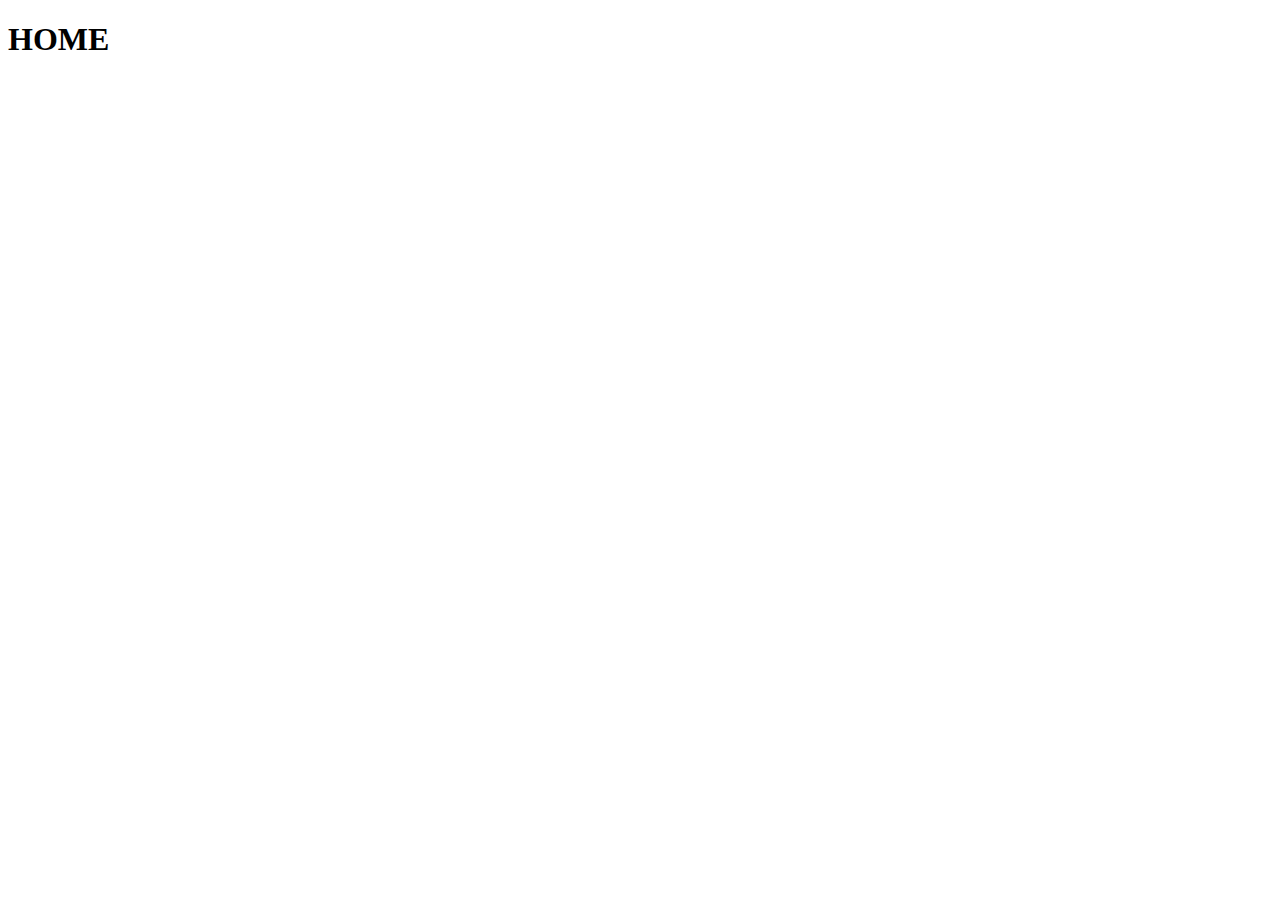
==== index.html @ 8a4a31cf "carga del proyecto" ====
<!DOCTYPE html>
<html lang="en">
<head>
    <meta charset="UTF-8">
    <meta name="viewport" content="width=device-width, initial-scale=1.0">
    <title> HOME </title>
</head>
<body>
    
    <header>
        <h1> HOME 
        </h1>
    </header>

    <script src="./js/script.js"></script>
</body>
</html>
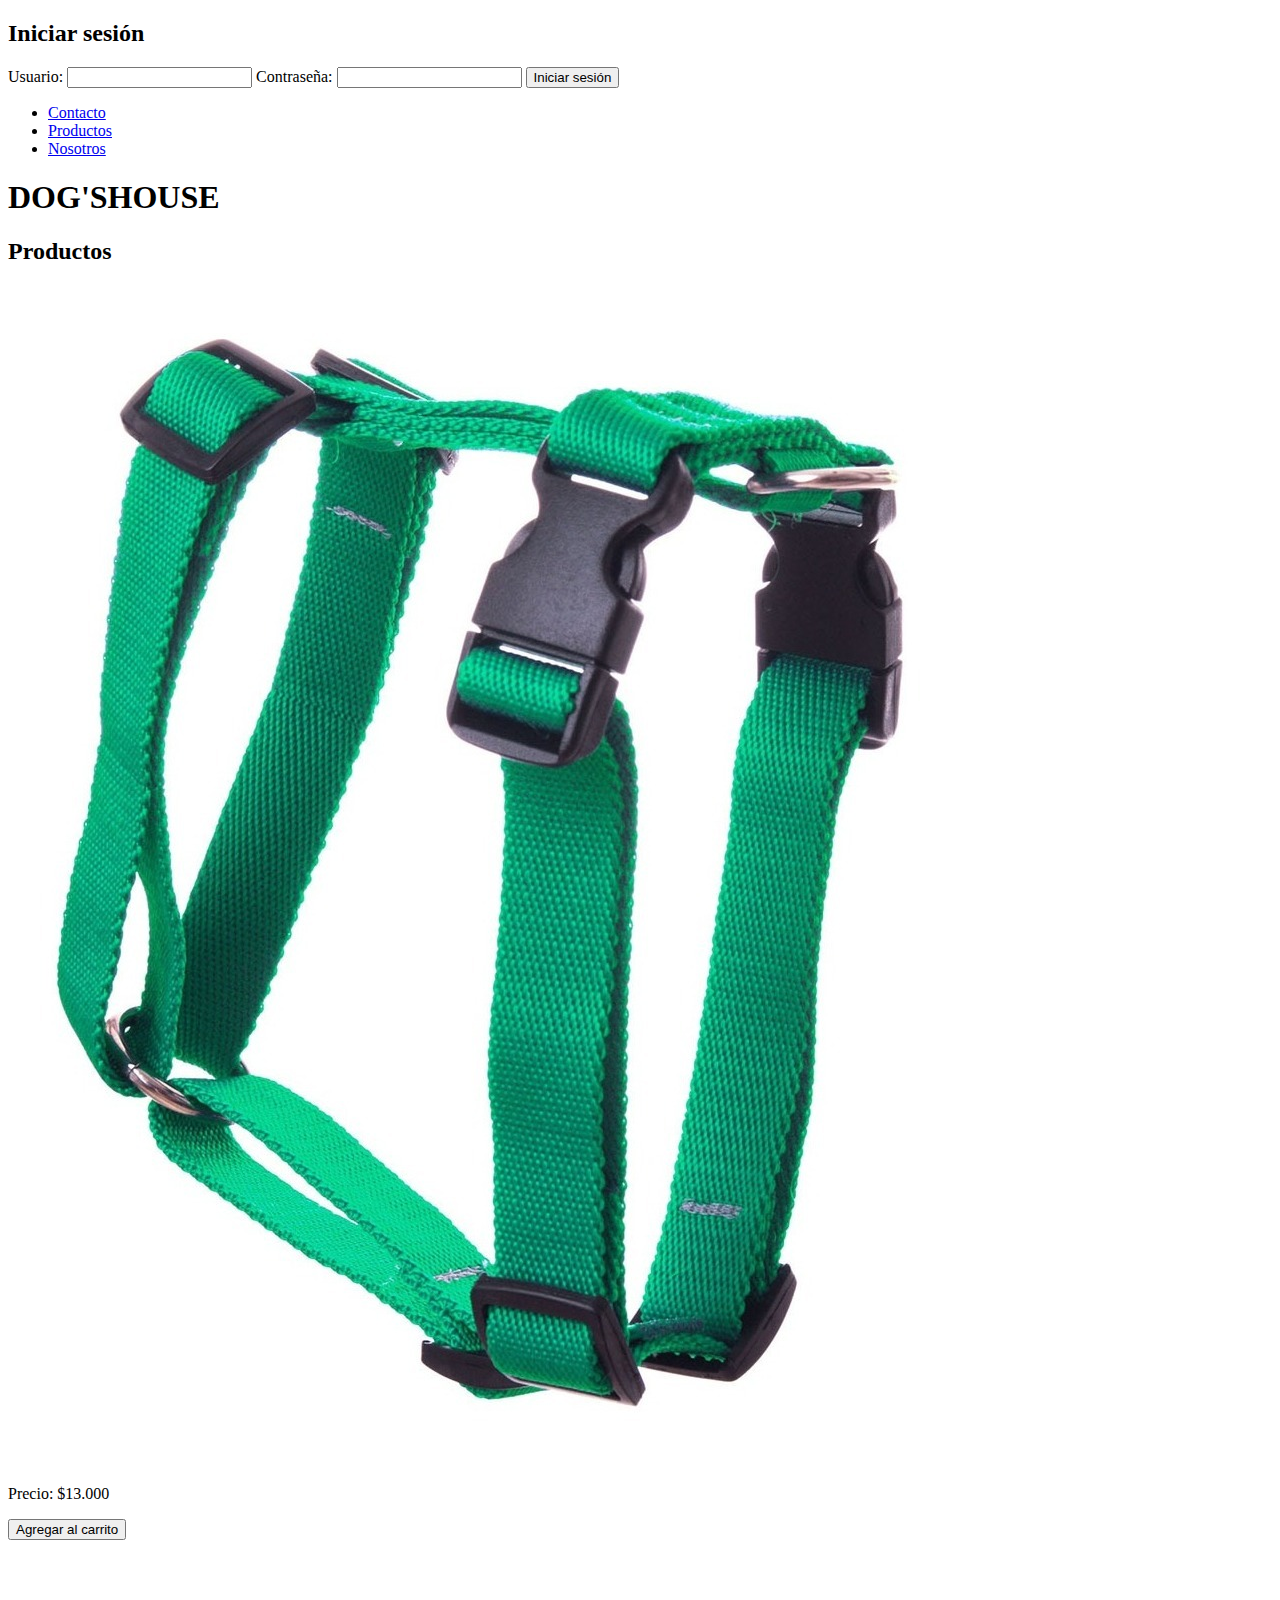
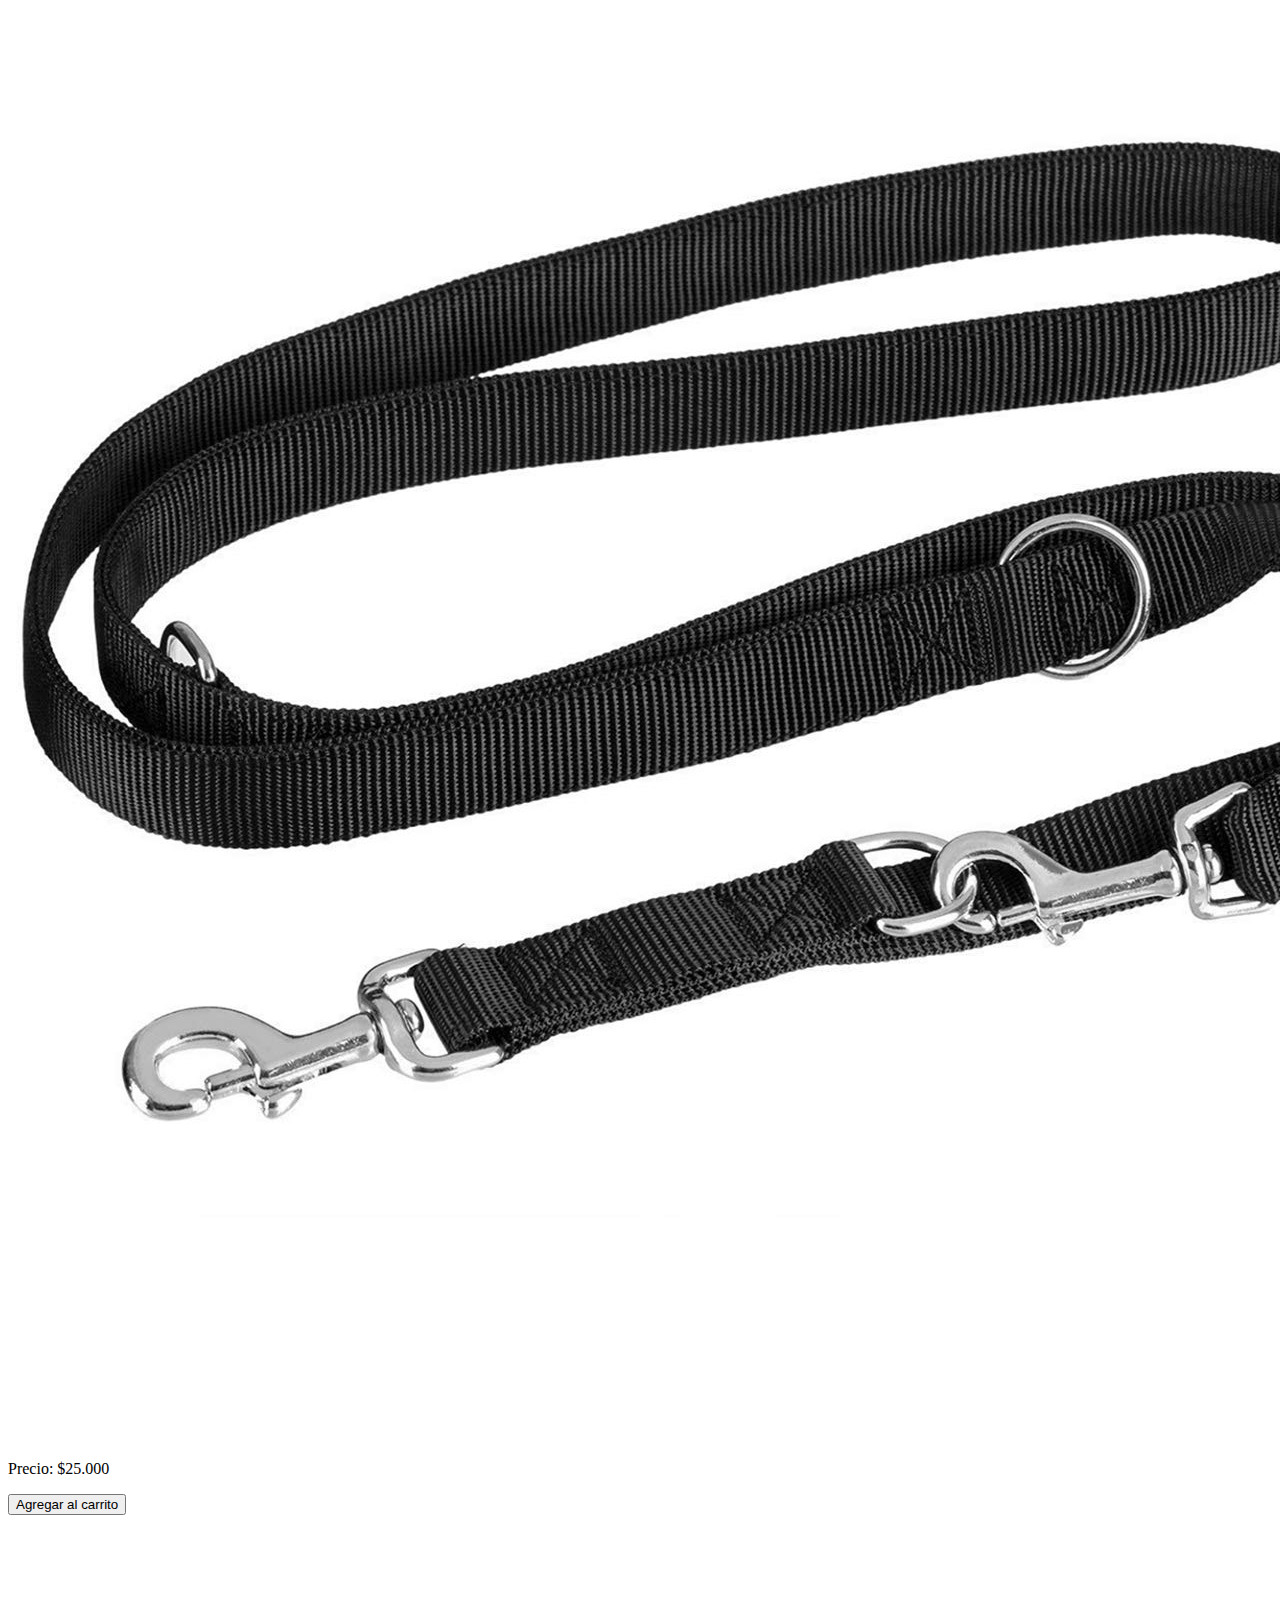
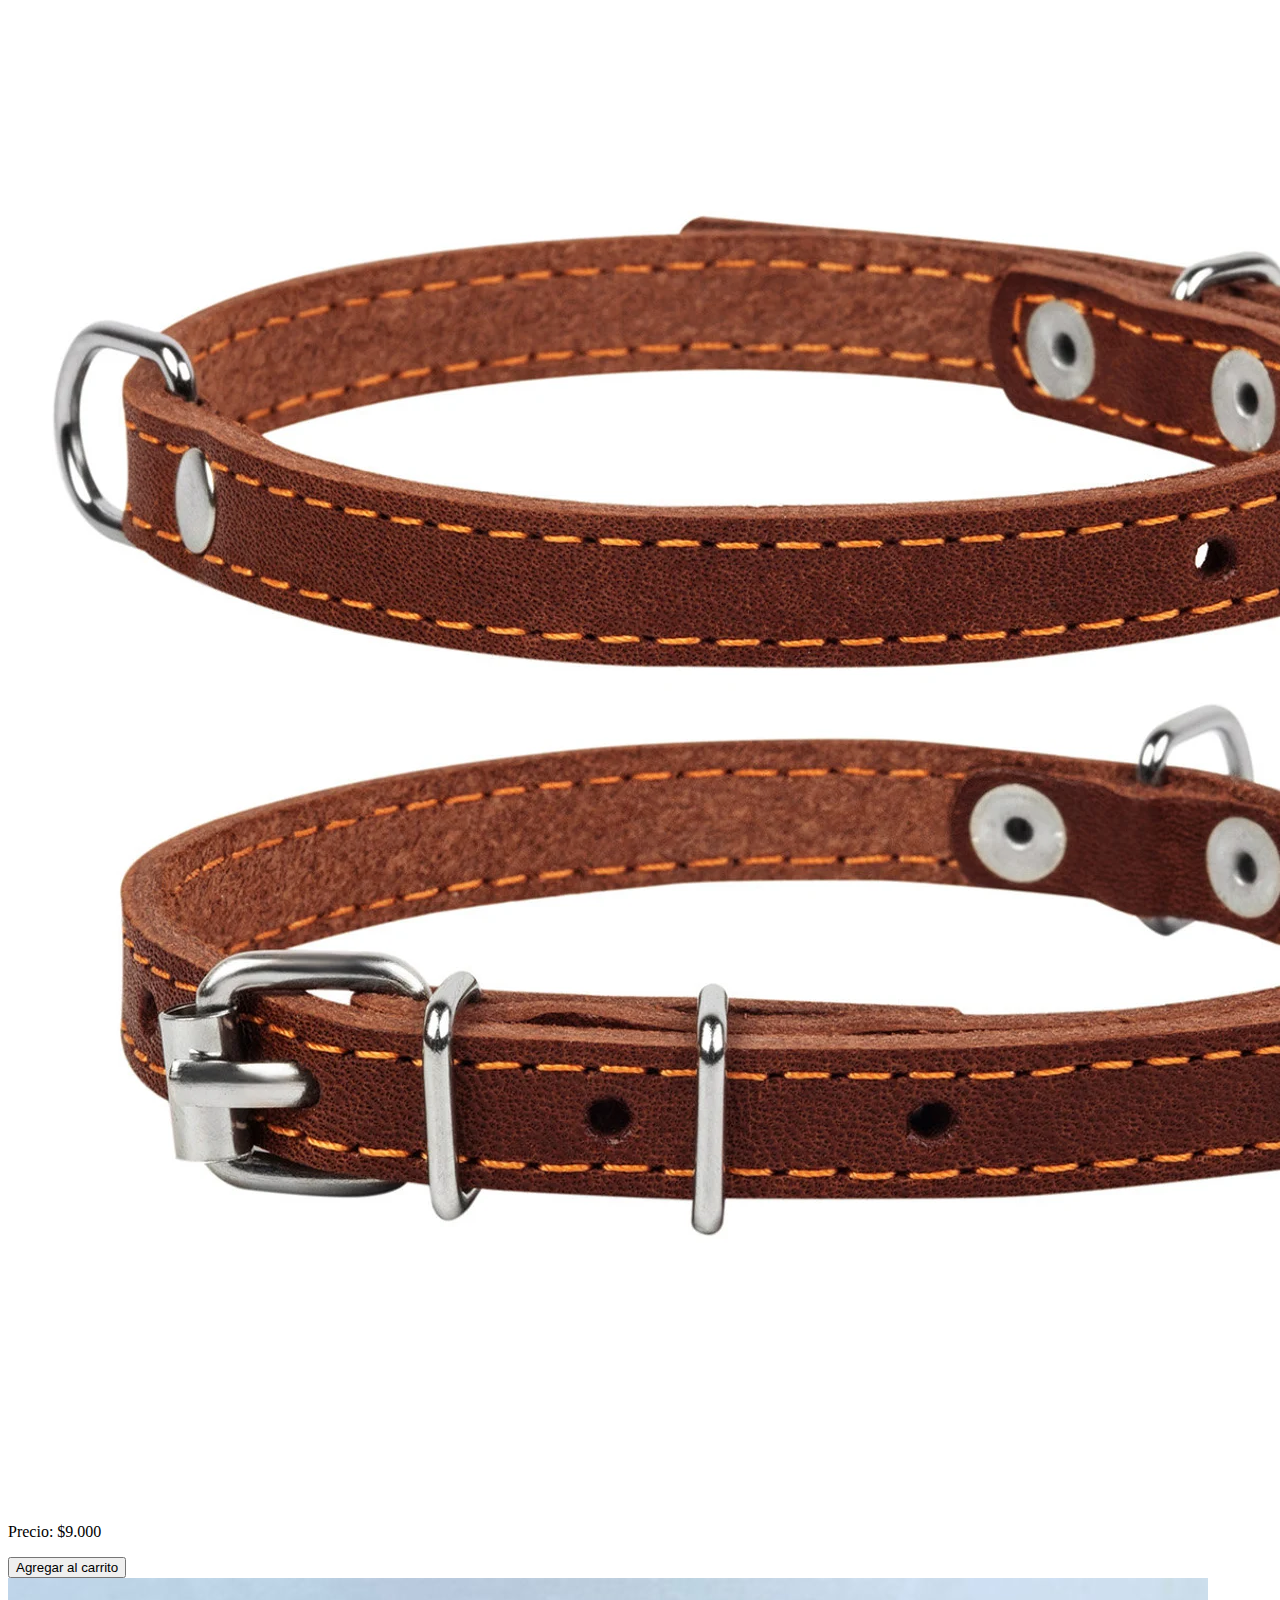
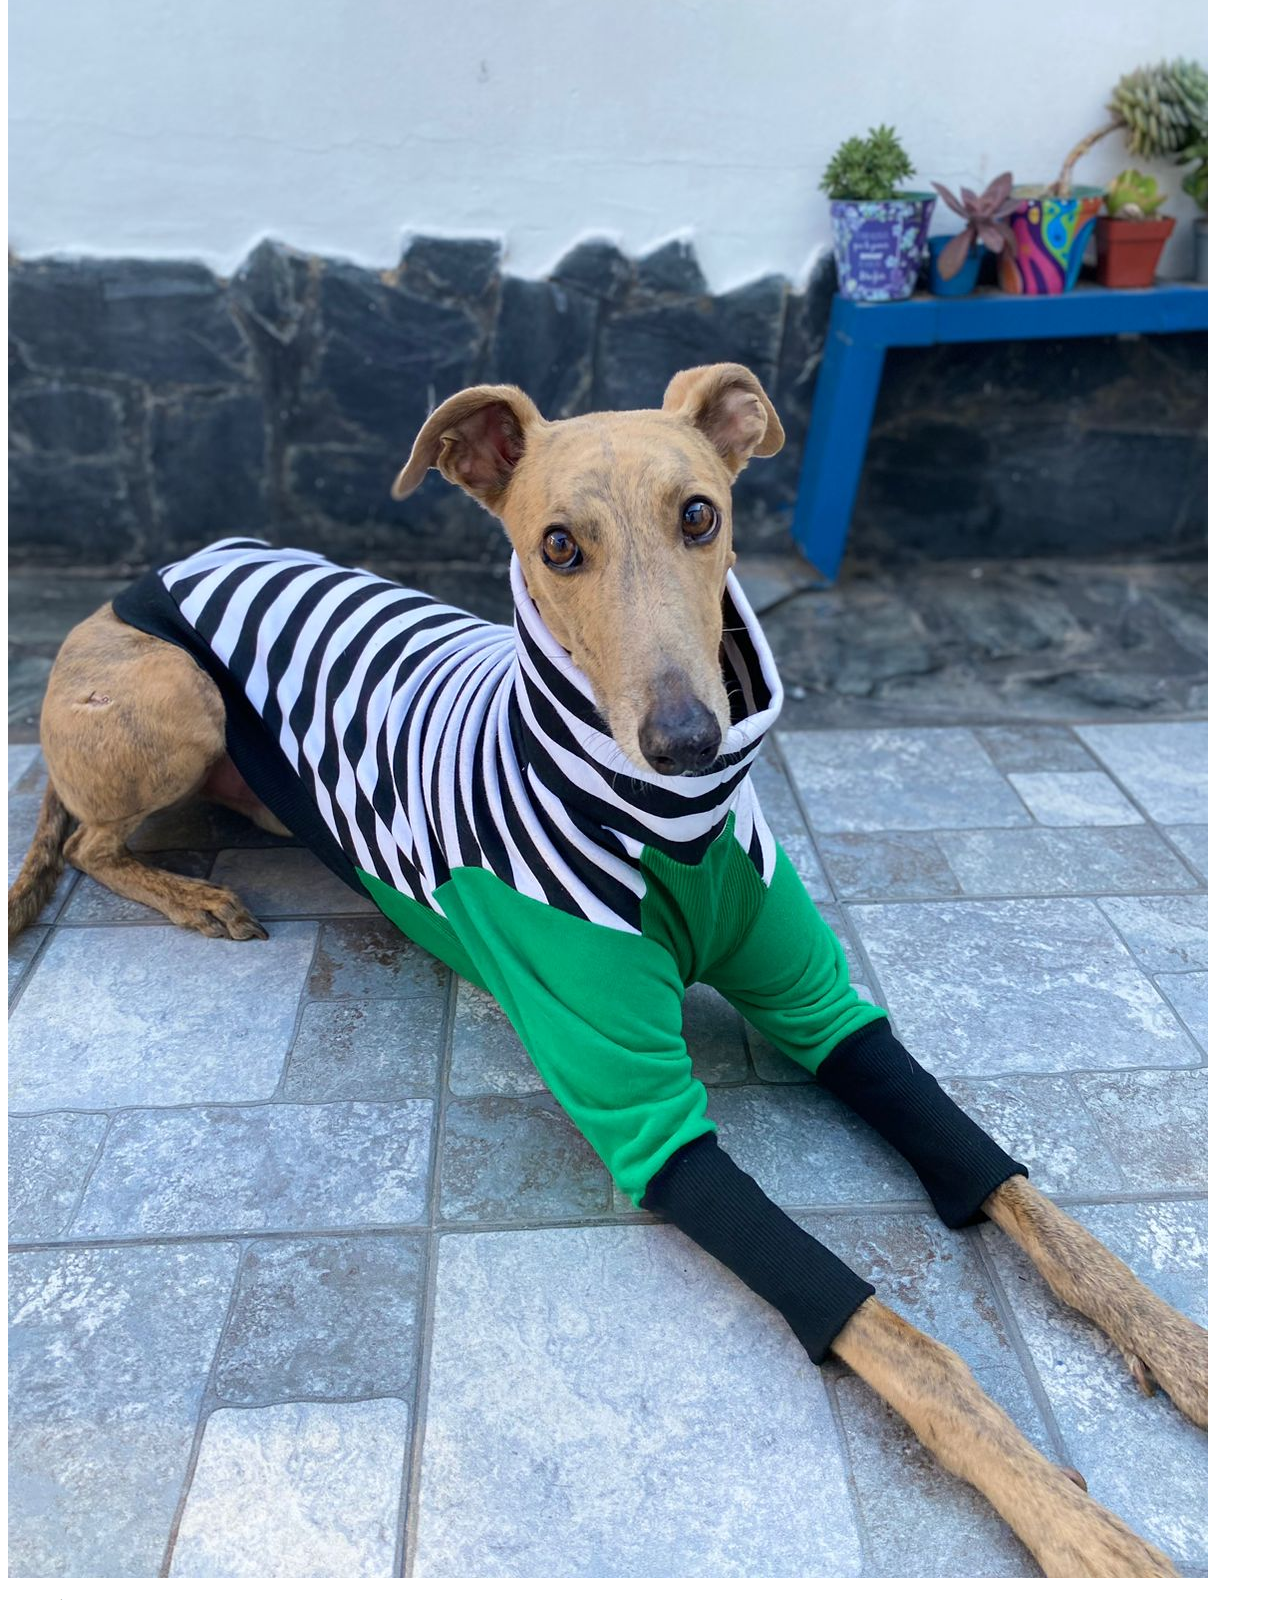
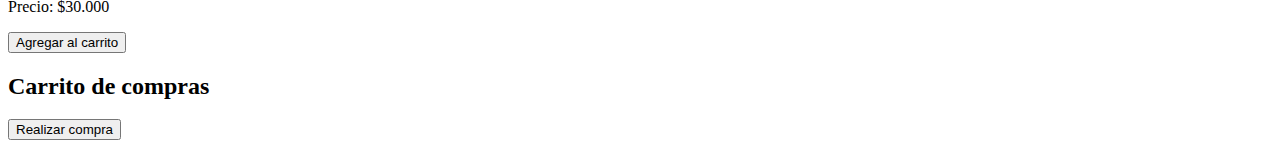
==== commit 648099cb: "cambios nuevos, html, css y javascrpt" ====
--- a/index.html
+++ b/index.html
@@ -3,15 +3,74 @@
 <head>
     <meta charset="UTF-8">
     <meta name="viewport" content="width=device-width, initial-scale=1.0">
-    <title> HOME </title>
+    <title> DOGSHOUSE </title>
+    <link rel="stylesheet" href="styles.css">
 </head>
 <body>
     
-    <header>
-        <h1> HOME 
-        </h1>
-    </header>
+    <!-- nota: revisar clases y codigos, ya que algunos no permiten cambios con el css (revisar mañana)-->
 
-    <script src="./js/script.js"></script>
+    <!-- Ventana de inicio de sesión -->
+        <div id="login" class="login1">
+            <div class="contentido1">
+                <h2>Iniciar sesión</h2>
+                <form onsubmit="return login(event)">
+                    <label for="usuario">Usuario:</label>
+                    <input type="text" id="usuario" required>
+                    <label for="contrasena">Contraseña:</label>
+                    <input type="password" id="contrasena" required>
+                    <button type="submit">Iniciar sesión</button>
+                </form>
+            </div>
+        </div>
+    
+    <!-- Menú de navegación -->
+        <header>
+            <nav>
+                <ul>
+                    <li><a href="#">Contacto</a></li>
+                    <li><a href="#">Productos</a></li>
+                    <li><a href="#">Nosotros</a></li>
+                </ul>
+            </nav>
+        </header>
+    
+    <!-- Título centrado en la pantalla -->
+        <h1 class="titulo-principal">DOG'SHOUSE</h1>
+    
+    <!-- Sección de productos -->
+        <section class="productos">
+            <h2>Productos</h2>
+            <div class="producto">
+                <img src="./img/pretal.jpg" alt="pretal">
+                <p>Precio: $13.000</p>
+                <button onclick="agregarCarrito('pretal')">Agregar al carrito</button>
+            </div>
+            <div class="producto">
+                <img src="./img/correa.jpg" alt="correa">
+                <p>Precio: $25.000</p>
+                <button onclick="agregarCarrito('correa')"> Agregar al carrito</button>
+            </div>
+            <div class="producto">
+                <img src="./img/collar.webp" alt="collar">
+                <p>Precio: $9.000</p>
+                <button onclick="agregarCarrito('collar')">Agregar al carrito</button>
+            </div>
+            <div class="producto">
+                <img src="./img/buzo-perro.jpeg" alt="buzo">
+                <p>Precio: $30.000</p>
+                <button onclick="agregarCarrito('buzo')">Agregar al carrito</button>
+            </div>
+        </section>
+    
+    <!-- Carrito -->
+        <section id="carrito">
+            <h2>Carrito de compras</h2>
+            <ul id="items-carrito"></ul>
+            <button onclick="realizarCompra()">Realizar compra</button>
+        </section>
+    
+        <script src="scripts.js"></script>
+   
 </body>
 </html>